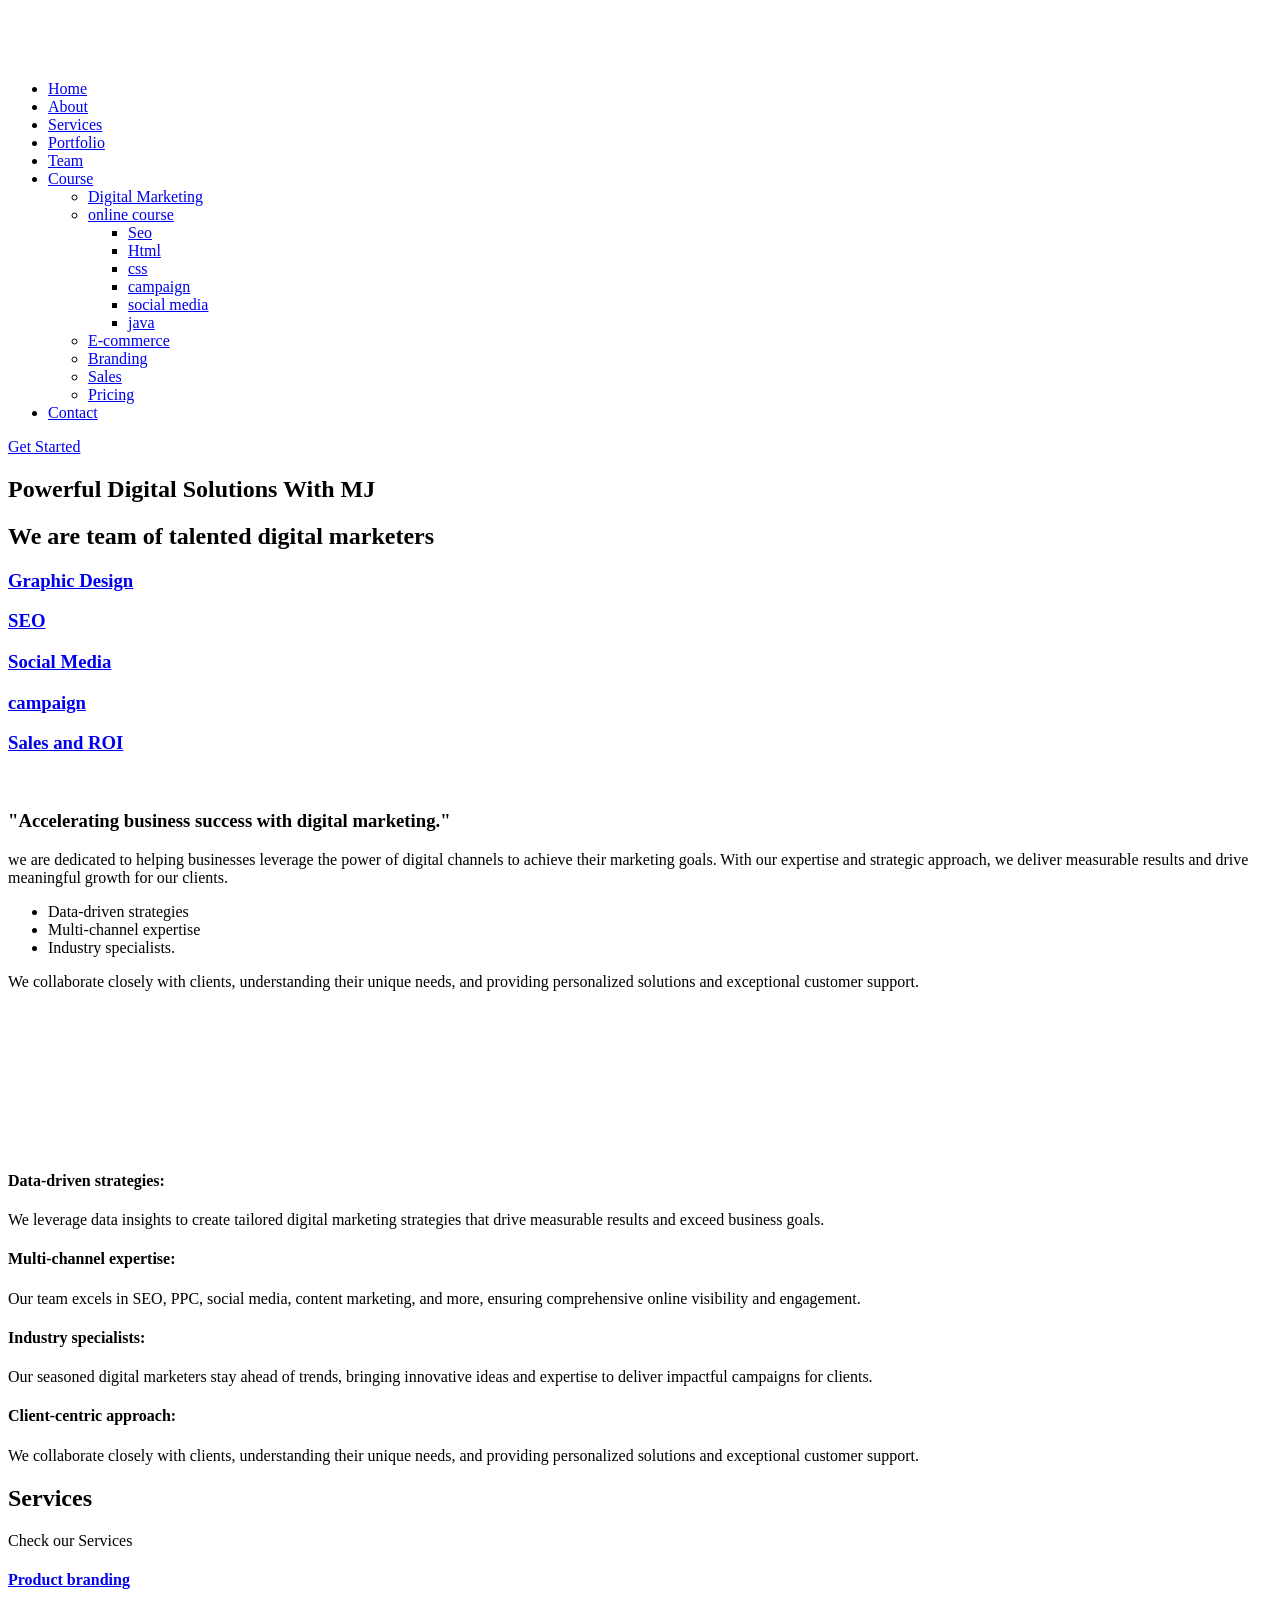
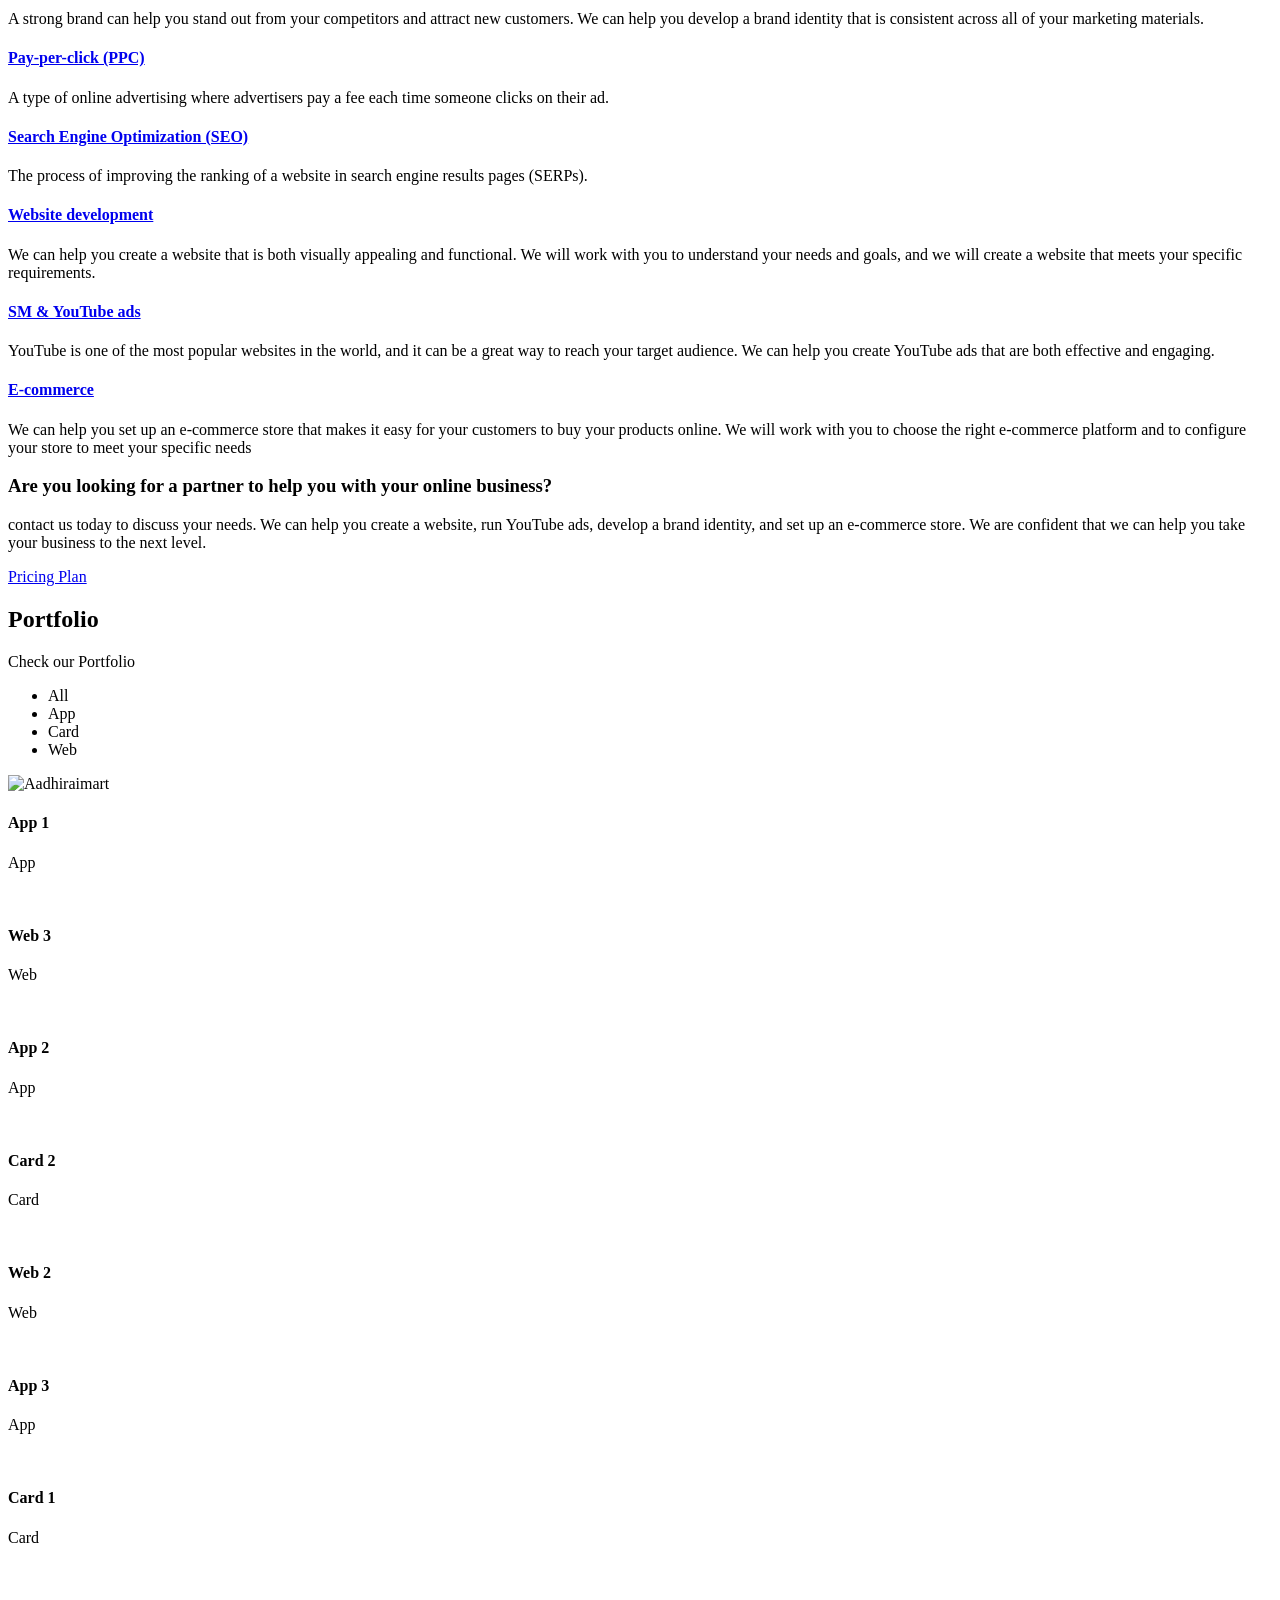
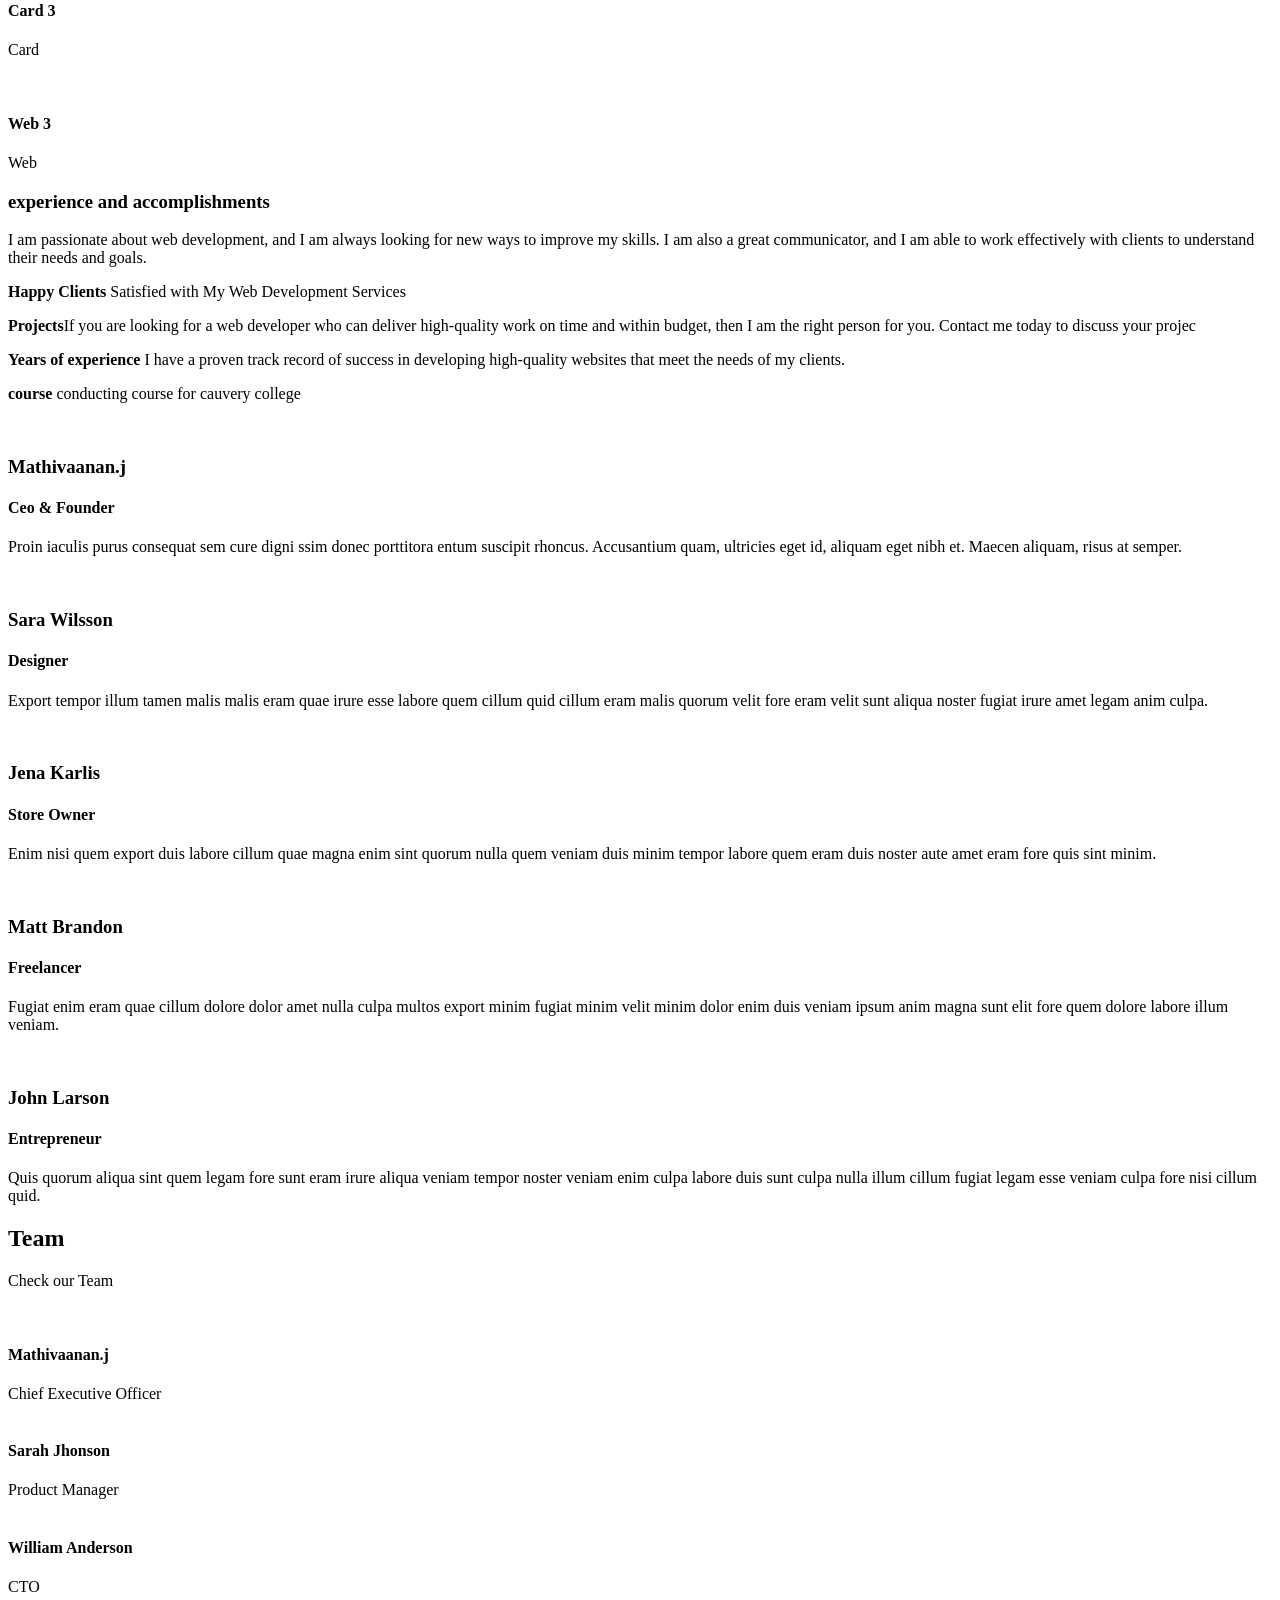
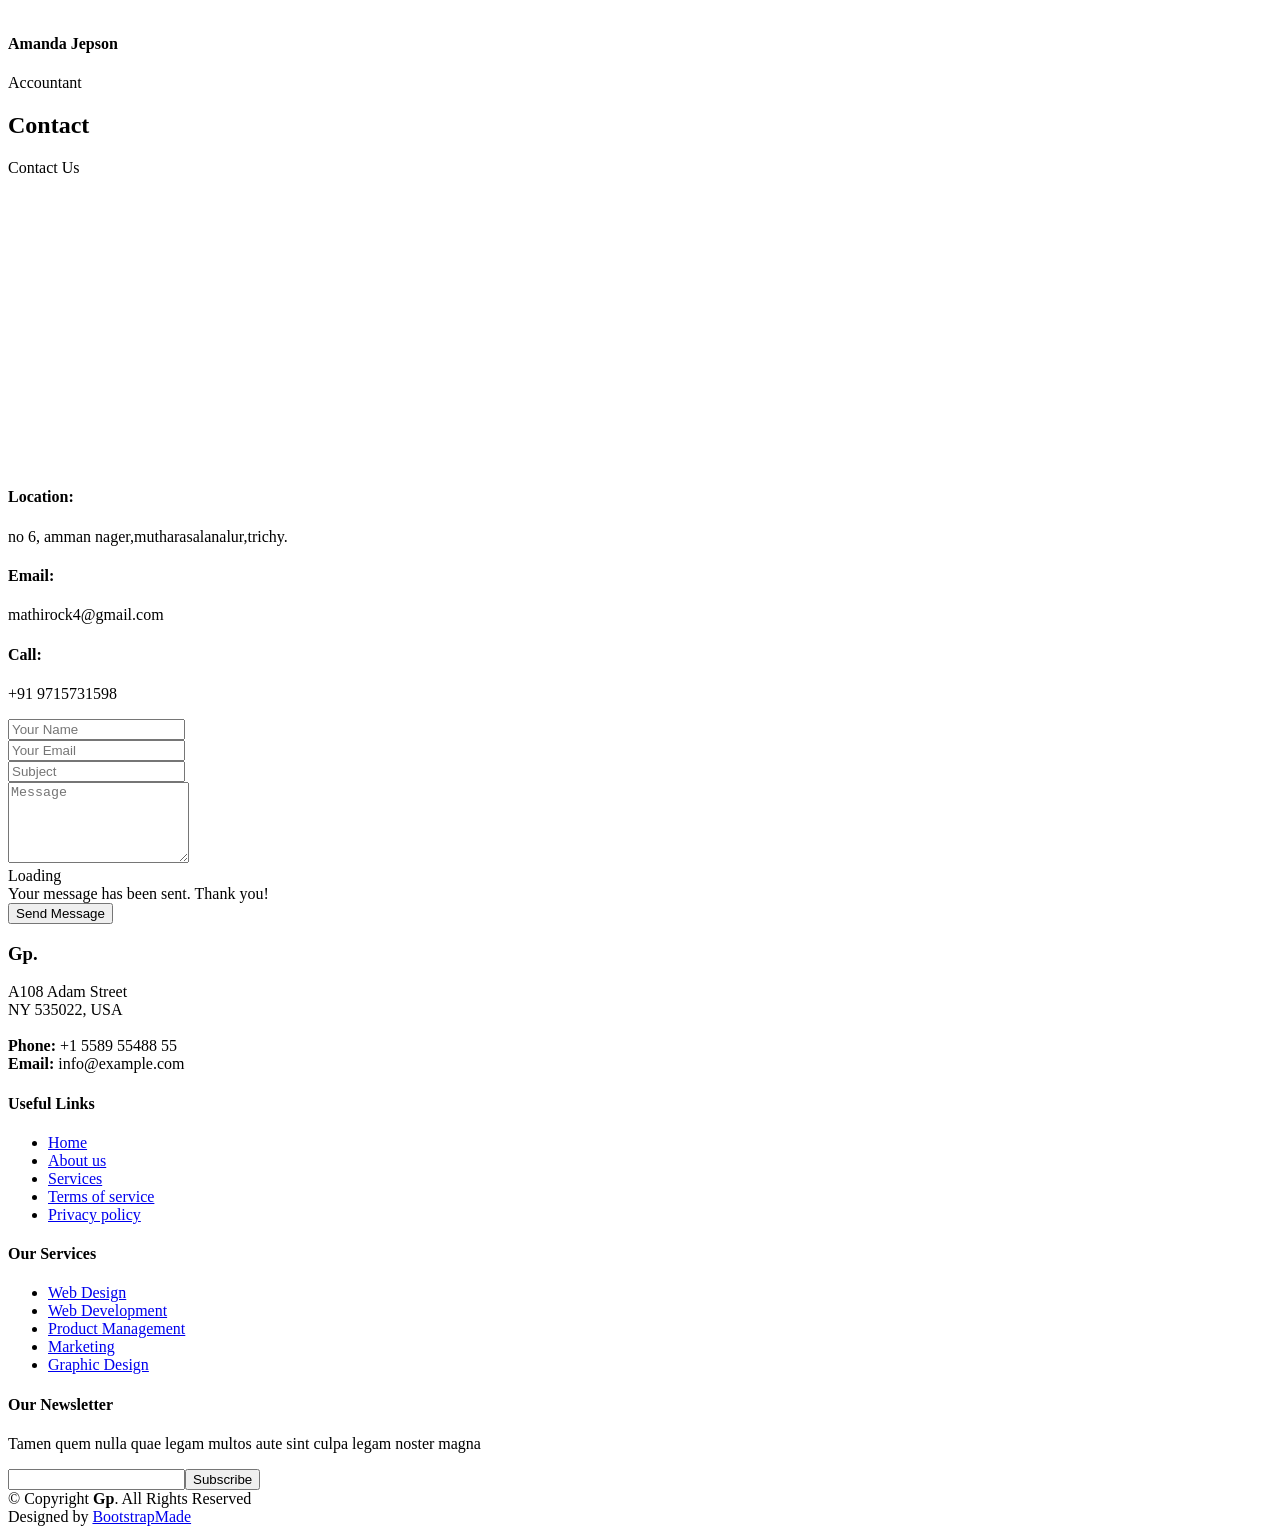
==== index.html @ a6bfcc2f "Add files via upload" ====
<!DOCTYPE html>
<html lang="en">

<head>
  <meta charset="utf-8">
  <meta content="width=device-width, initial-scale=1.0" name="viewport">

  <title>MJ Marketing Hub - Index</title>
  <meta content="" name="description">
  <meta content="" name="keywords">

  <!-- Favicons -->
  <link href="assets/img/favicon.png" rel="icon">
  <link href="assets/img/apple-touch-icon.png" rel="apple-touch-icon">

  <!-- Google Fonts -->
  <link href="https://fonts.googleapis.com/css?family=Open+Sans:300,300i,400,400i,600,600i,700,700i|Raleway:300,300i,400,400i,500,500i,600,600i,700,700i|Poppins:300,300i,400,400i,500,500i,600,600i,700,700i" rel="stylesheet">

  <!-- Vendor CSS Files -->
  <link href="assets/vendor/aos/aos.css" rel="stylesheet">
  <link href="assets/vendor/bootstrap/css/bootstrap.min.css" rel="stylesheet">
  <link href="assets/vendor/bootstrap-icons/bootstrap-icons.css" rel="stylesheet">
  <link href="assets/vendor/boxicons/css/boxicons.min.css" rel="stylesheet">
  <link href="assets/vendor/glightbox/css/glightbox.min.css" rel="stylesheet">
  <link href="assets/vendor/remixicon/remixicon.css" rel="stylesheet">
  <link href="assets/vendor/swiper/swiper-bundle.min.css" rel="stylesheet">

  <!-- Template Main CSS File -->
  <link href="assets/css/style.css" rel="stylesheet">

  <!-- =======================================================
  * Template Name: Mathi
  * Updated: May 18 2023 with Bootstrap v5.2.3
  * Template URL: https://bootstrapmade.com/gp-free-multipurpose-html-bootstrap-template/
  * Author: BootstrapMade.com
  * License: https://bootstrapmade.com/license/
  ======================================================== -->
</head>

<body>

  <!-- ======= Header ======= -->
  <header id="header" class="fixed-top ">
    <div class="container d-flex align-items-center justify-content-lg-between">

      <h1 class="logo me-auto me-lg-0"><a href="index.html"><img src="./assets/img/favicon.png" alt=""></a></h1>
      <!-- Uncomment below if you prefer to use an image logo -->
      <!-- <a href="index.html" class="logo me-auto me-lg-0"><img src="assets/img/logo.png" alt="" class="img-fluid"></a>-->

      <nav id="navbar" class="navbar order-last order-lg-0">
        <ul>
          <li><a class="nav-link scrollto active" href="#hero">Home</a></li>
          <li><a class="nav-link scrollto" href="#about">About</a></li>
          <li><a class="nav-link scrollto" href="#services">Services</a></li>
          <li><a class="nav-link scrollto " href="#portfolio">Portfolio</a></li>
          <li><a class="nav-link scrollto" href="#team">Team</a></li>
          <li class="dropdown"><a href="#"><span>Course</span> <i class="bi bi-chevron-down"></i></a>
            <ul>
              <li><a href="./digital.html">Digital Marketing</a></li>
              <li class="dropdown"><a href="#"><span>online course</span> <i class="bi bi-chevron-right"></i></a>
                <ul>
                  <li><a href="./seo.html">Seo</a></li>
                  <li><a href="./website.html">Html</a></li>
                  <li><a href="./website.html">css</a></li>
                  <li><a href="./ppc.html">campaign</a></li>
                  <li><a href="./socialmedia.html">social media</a></li>
                  <li><a href="./website.html">java</a></li>
                </ul>
              </li>
              <li><a href="./e-com.html">E-commerce</a></li>
              <li><a href="./branding.html">Branding</a></li>
              <li><a href="./roi.html">Sales</a></li>
              <li><a href="./pricing.html">Pricing</a></li>
            </ul>
          </li>
          <li><a class="nav-link scrollto" href="#contact">Contact</a></li>
        </ul>
        <i class="bi bi-list mobile-nav-toggle"></i>
      </nav><!-- .navbar -->

      <a href="#contact" class="get-started-btn scrollto">Get Started</a>

    </div>
  </header><!-- End Header -->

  <!-- ======= Hero Section ======= -->
  <section id="hero" class="d-flex align-items-center justify-content-center">
    <div class="container" data-aos="fade-up">

      <div class="row justify-content-center" data-aos="fade-up" data-aos-delay="150">
        <div class="col-xl-6 col-lg-8">
          <h1>Powerful Digital Solutions With MJ<span></span></h1>
          <h2>We are team of talented digital marketers</h2>
        </div>
      </div>

      <div class="row gy-4 mt-5 justify-content-center" data-aos="zoom-in" data-aos-delay="250">
        <div class="col-xl-2 col-md-4">
          <div class="icon-box">
            <i class="ri-store-line"></i>
            <h3><a href="./graphicdesign.html">Graphic Design</a></h3>
          </div>
        </div>
        <div class="col-xl-2 col-md-4">
          <div class="icon-box">
            <i class="ri-bar-chart-box-line"></i>
            <h3><a href="./seo.html">SEO</a></h3>
          </div>
        </div>
        <div class="col-xl-2 col-md-4">
          <div class="icon-box">
            <i class="ri-calendar-todo-line"></i>
            <h3><a href="./socialmedia.html">Social Media</a></h3>
          </div>
        </div>
        <div class="col-xl-2 col-md-4">
          <div class="icon-box">
            <i class="ri-paint-brush-line"></i>
            <h3><a href="./ppc.html">campaign</a></h3>
          </div>
        </div>
        <div class="col-xl-2 col-md-4">
          <div class="icon-box">
            <i class="ri-database-2-line"></i>
            <h3><a href="./roi.html">Sales and ROI</a></h3>
          </div>
        </div>
      </div>

    </div>
  </section><!-- End Hero -->

  <main id="main">

    <!-- ======= About Section ======= -->
    <section id="about" class="about">
      <div class="container" data-aos="fade-up">

        <div class="row">
          <div class="col-lg-6 order-1 order-lg-2" data-aos="fade-left" data-aos-delay="100">
            <img src="assets/img/about.jpg" class="img-fluid" alt="">
          </div>
          <div class="col-lg-6 pt-4 pt-lg-0 order-2 order-lg-1 content" data-aos="fade-right" data-aos-delay="100">
            <h3>
"Accelerating business success with digital marketing."</h3>
            <p class="fst-italic">
             we are dedicated to helping businesses leverage the power of digital channels to achieve their marketing goals. With our expertise and strategic approach,
              we deliver measurable results and drive meaningful growth for our clients.
            </p>
            <ul>
              <li><i class="ri-check-double-line"></i> Data-driven strategies</li>
              <li><i class="ri-check-double-line"></i> Multi-channel expertise</li>
              <li><i class="ri-check-double-line"></i> Industry specialists.</li>
            </ul>
            <p>
              We collaborate closely with clients, understanding their unique needs,
               and providing personalized solutions and exceptional customer support.
            </p>
          </div>
        </div>

      </div>
    </section><!-- End About Section -->

    <!-- ======= Clients Section ======= -->
    <section id="clients" class="clients">
      <div class="container" data-aos="zoom-in">

        <div class="clients-slider swiper">
          <div class="swiper-wrapper align-items-center">
            <div class="swiper-slide"><img src="assets/img/clients/client-1.png" class="img-fluid" alt=""></div>
            <div class="swiper-slide"><img src="assets/img/clients/client-2.png" class="img-fluid" alt=""></div>
            <div class="swiper-slide"><img src="assets/img/clients/client-3.png" class="img-fluid" alt=""></div>
            <div class="swiper-slide"><img src="assets/img/clients/client-4.png" class="img-fluid" alt=""></div>
            <div class="swiper-slide"><img src="assets/img/clients/client-5.png" class="img-fluid" alt=""></div>
            <div class="swiper-slide"><img src="assets/img/clients/client-6.png" class="img-fluid" alt=""></div>
            <div class="swiper-slide"><img src="assets/img/clients/client-7.png" class="img-fluid" alt=""></div>
            <div class="swiper-slide"><img src="assets/img/clients/client-8.png" class="img-fluid" alt=""></div>
          </div>
          <div class="swiper-pagination"></div>
        </div>

      </div>
    </section><!-- End Clients Section -->

    <!-- ======= Features Section ======= -->
    <section id="features" class="features">
      <div class="container" data-aos="fade-up">

        <div class="row">
          <div class="image col-lg-6" style='background-image: url("assets/img/features.jpg");' data-aos="fade-right"></div>
          <div class="col-lg-6" data-aos="fade-left" data-aos-delay="100">
            <div class="icon-box mt-5 mt-lg-0" data-aos="zoom-in" data-aos-delay="150">
              <i class="bx bx-receipt"></i>
              <h4>Data-driven strategies:</h4>
              <p>We leverage data insights to 
                create tailored digital marketing strategies that drive measurable results and 
                exceed business goals.</p>
            </div>
            <div class="icon-box mt-5" data-aos="zoom-in" data-aos-delay="150">
              <i class="bx bx-cube-alt"></i>
              <h4>Multi-channel expertise:</h4>
              <p>Our team excels in SEO, PPC, 
                social media, content marketing, and more, ensuring comprehensive
                 online visibility and engagement.</p>
            </div>
            <div class="icon-box mt-5" data-aos="zoom-in" data-aos-delay="150">
              <i class="bx bx-images"></i>
              <h4>Industry specialists:</h4>
              <p>Our seasoned digital marketers stay ahead of trends, bringing 
                innovative ideas and expertise to deliver impactful campaigns for clients.</p>
            </div>
            <div class="icon-box mt-5" data-aos="zoom-in" data-aos-delay="150">
              <i class="bx bx-shield"></i>
              <h4>Client-centric approach:</h4>
              <p>We collaborate closely with clients, understanding their unique needs, 
                and providing personalized solutions and exceptional customer support.</p>
            </div>
          </div>
        </div>

      </div>
    </section><!-- End Features Section -->

    <!-- ======= Services Section ======= -->
    <section id="services" class="services">
      <div class="container" data-aos="fade-up">

        <div class="section-title">
          <h2>Services</h2>
          <p>Check our Services</p>
        </div>

        <div class="row">
          <div class="col-lg-4 col-md-6 d-flex align-items-stretch" data-aos="zoom-in" data-aos-delay="100">
            <div class="icon-box">
              <div class="icon"><i class="bx bxl-dribbble"></i></div>
              <h4><a href="./branding.html">Product branding</a></h4>
              <p>A strong brand can help you stand out from your competitors and attract new customers. 
              We can help you develop a brand identity that is consistent across all of your marketing materials.</p>
            </div>
          </div>

          <div class="col-lg-4 col-md-6 d-flex align-items-stretch mt-4 mt-md-0" data-aos="zoom-in" data-aos-delay="200">
            <div class="icon-box">
              <div class="icon"><i class="bx bx-file"></i></div>
              <h4><a href="./ppc.html">Pay-per-click (PPC) </a></h4>
              <p>A type of online advertising where advertisers pay a fee each time someone clicks on their ad.</p>
            </div>
          </div>

          <div class="col-lg-4 col-md-6 d-flex align-items-stretch mt-4 mt-lg-0" data-aos="zoom-in" data-aos-delay="300">
            <div class="icon-box">
              <div class="icon"><i class="bx bx-tachometer"></i></div>
              <h4><a href="./seo.html">Search Engine Optimization (SEO)</a></h4>
              <p>The process of improving the ranking of a website in search engine results pages (SERPs).</p>
            </div>
          </div>

          <div class="col-lg-4 col-md-6 d-flex align-items-stretch mt-4" data-aos="zoom-in" data-aos-delay="100">
            <div class="icon-box">
              <div class="icon"><i class="bx bx-world"></i></div>
              <h4><a href="./website.html">Website development</a></h4>
              <p>We can help you create a website that is both visually appealing and functional.
                 We will work with you to understand your needs and goals, 
                and we will create a website that meets your specific requirements.</p>
            </div>
          </div>

          <div class="col-lg-4 col-md-6 d-flex align-items-stretch mt-4" data-aos="zoom-in" data-aos-delay="200">
            <div class="icon-box">
              <div class="icon"><i class="bx bx-slideshow"></i></div>
              <h4><a href="./socialmedia.html">SM & YouTube ads</a></h4>
              <p>YouTube is one of the most popular websites in the world, and it can be a great way to reach your target audience. 
                We can help you create YouTube ads that are both effective and engaging.</p>
            </div>
          </div>

          <div class="col-lg-4 col-md-6 d-flex align-items-stretch mt-4" data-aos="zoom-in" data-aos-delay="300">
            <div class="icon-box">
              <div class="icon"><i class="bx bx-arch"></i></div>
              <h4><a href="./e-com.html">E-commerce</a></h4>
              <p>We can help you set up an e-commerce store that makes it easy for your customers to buy your products online. We will work with you to choose the right 
                e-commerce platform and to configure your store to meet your specific needs</p>
            </div>
          </div>

        </div>

      </div>
    </section><!-- End Services Section -->

    <!-- ======= Cta Section ======= -->
    <section id="cta" class="cta">
      <div class="container" data-aos="zoom-in">

        <div class="text-center">
          <h3>Are you looking for a partner to help you with your online business?</h3>
          <p> contact us today to discuss your needs. We can help you create a website, run YouTube ads, develop a brand identity, and set up an e-commerce store. 
            We are confident that we can help you take your business to the next level.</p>
          <a class="cta-btn" href="./pricing.html">Pricing Plan</a>
        </div>

      </div>
    </section><!-- End Cta Section -->

    <!-- ======= Portfolio Section ======= -->
    <section id="portfolio" class="portfolio">
      <div class="container" data-aos="fade-up">

        <div class="section-title">
          <h2>Portfolio</h2>
          <p>Check our Portfolio</p>
        </div>

        <div class="row" data-aos="fade-up" data-aos-delay="100">
          <div class="col-lg-12 d-flex justify-content-center">
            <ul id="portfolio-flters">
              <li data-filter="*" class="filter-active">All</li>
              <li data-filter=".filter-app">App</li>
              <li data-filter=".filter-card">Card</li>
              <li data-filter=".filter-web">Web</li>
            </ul>
          </div>
        </div>

        <div class="row portfolio-container" data-aos="fade-up" data-aos-delay="200">

          <div class="col-lg-4 col-md-6 portfolio-item filter-app">
            <div class="portfolio-wrap">
              <img src="./assets/img/portfolio/Aadhiraimart.PNG" class="img-fluid" alt=" Aadhiraimart">
              <div class="portfolio-info">
                <h4>App 1</h4>
                <p>App</p>
                <div class="portfolio-links">
                  <a href="assets/img/website/Aadhiraimart.PNG" data-gallery="portfolioGallery" class="portfolio-lightbox" title="App 1"><i class="bx bx-plus"></i></a>
                  <a href="portfolio-details.html" title="More Details"><i class="bx bx-link"></i></a>
                </div>
              </div>
            </div>
          </div>

          <div class="col-lg-4 col-md-6 portfolio-item filter-web">
            <div class="portfolio-wrap">
              <img src="assets/img/website/ecom.jpg" class="img-fluid" alt="">
              <div class="portfolio-info">
                <h4>Web 3</h4>
                <p>Web</p>
                <div class="portfolio-links">
                  <a href="./assets/img/website/ecom.jpg" data-gallery="portfolioGallery" class="portfolio-lightbox" title="Web 3"><i class="bx bx-plus"></i></a>
                  <a href="portfolio-details.html" title="More Details"><i class="bx bx-link"></i></a>
                </div>
              </div>
            </div>
          </div>

          <div class="col-lg-4 col-md-6 portfolio-item filter-app">
            <div class="portfolio-wrap">
              <img src="assets/img/thespicy.png" class="img-fluid" alt="">
              <div class="portfolio-info">
                <h4>App 2</h4>
                <p>App</p>
                <div class="portfolio-links">
                  <a href="assets/img/thespicy.png" data-gallery="portfolioGallery" class="portfolio-lightbox" title="App 2"><i class="bx bx-plus"></i></a>
                  <a href="portfolio-details.html" title="More Details"><i class="bx bx-link"></i></a>
                </div>
              </div>
            </div>
          </div>

          <div class="col-lg-4 col-md-6 portfolio-item filter-card">
            <div class="portfolio-wrap">
              <img src="assets/img/website/House property app final.png" class="img-fluid" alt="">
              <div class="portfolio-info">
                <h4>Card 2</h4>
                <p>Card</p>
                <div class="portfolio-links">
                  <a href="assets/img/website/House property app final.png" data-gallery="portfolioGallery" class="portfolio-lightbox" title="Card 2"><i class="bx bx-plus"></i></a>
                  <a href="portfolio-details.html" title="More Details"><i class="bx bx-link"></i></a>
                </div>
              </div>
            </div>
          </div>

          <div class="col-lg-4 col-md-6 portfolio-item filter-web">
            <div class="portfolio-wrap">
              <img src="assets/img/website/cake Backer Header.jpg" class="img-fluid" alt="">
              <div class="portfolio-info">
                <h4>Web 2</h4>
                <p>Web</p>
                <div class="portfolio-links">
                  <a href="assets/img/website/cake Backer Header.jpg" data-gallery="portfolioGallery" class="portfolio-lightbox" title="Web 2"><i class="bx bx-plus"></i></a>
                  <a href="portfolio-details.html" title="More Details"><i class="bx bx-link"></i></a>
                </div>
              </div>
            </div>
          </div>

          <div class="col-lg-4 col-md-6 portfolio-item filter-app">
            <div class="portfolio-wrap">
              <img src="assets/img/website/real estate.png" class="img-fluid" alt="">
              <div class="portfolio-info">
                <h4>App 3</h4>
                <p>App</p>
                <div class="portfolio-links">
                  <a href="assets/img/website/real estate.png" data-gallery="portfolioGallery" class="portfolio-lightbox" title="App 3"><i class="bx bx-plus"></i></a>
                  <a href="portfolio-details.html" title="More Details"><i class="bx bx-link"></i></a>
                </div>
              </div>
            </div>
          </div>

          <div class="col-lg-4 col-md-6 portfolio-item filter-card">
            <div class="portfolio-wrap">
              <img src="assets/img/website/product page.png" class="img-fluid" alt="">
              <div class="portfolio-info">
                <h4>Card 1</h4>
                <p>Card</p>
                <div class="portfolio-links">
                  <a href="assets/img/website/product page.png" data-gallery="portfolioGallery" class="portfolio-lightbox" title="Card 1"><i class="bx bx-plus"></i></a>
                  <a href="portfolio-details.html" title="More Details"><i class="bx bx-link"></i></a>
                </div>
              </div>
            </div>
          </div>

          <div class="col-lg-4 col-md-6 portfolio-item filter-card">
            <div class="portfolio-wrap">
              <img src="assets/img/website/House property Colour & Typography.png" class="img-fluid" alt="">
              <div class="portfolio-info">
                <h4>Card 3</h4>
                <p>Card</p>
                <div class="portfolio-links">
                  <a href="assets/img/website/House property Colour & Typography.png" data-gallery="portfolioGallery" class="portfolio-lightbox" title="Card 3"><i class="bx bx-plus"></i></a>
                  <a href="portfolio-details.html" title="More Details"><i class="bx bx-link"></i></a>
                </div>
              </div>
            </div>
          </div>

          <div class="col-lg-4 col-md-6 portfolio-item filter-web">
            <div class="portfolio-wrap">
              <img src="assets/img/p3.png" class="img-fluid" alt="">
              <div class="portfolio-info">
                <h4>Web 3</h4>
                <p>Web</p>
                <div class="portfolio-links">
                  <a href="assets/img/p2.png" data-gallery="portfolioGallery" class="portfolio-lightbox" title="Web 3"><i class="bx bx-plus"></i></a>
                  <a href="portfolio-details.html" title="More Details"><i class="bx bx-link"></i></a>
                </div>
              </div>
            </div>
          </div>

        </div>

      </div>
    </section><!-- End Portfolio Section -->

    <!-- ======= Counts Section ======= -->
    <section id="counts" class="counts">
      <div class="container" data-aos="fade-up">

        <div class="row no-gutters">
          <div class="image col-xl-5 d-flex align-items-stretch justify-content-center justify-content-lg-start" data-aos="fade-right" data-aos-delay="100"></div>
          <div class="col-xl-7 ps-4 ps-lg-5 pe-4 pe-lg-1 d-flex align-items-stretch" data-aos="fade-left" data-aos-delay="100">
            <div class="content d-flex flex-column justify-content-center">
              <h3>experience and accomplishments</h3>
              <p>
                I am passionate about web development, and I am always looking for new ways to improve my skills. I am also a great communicator, 
                and I am able to work effectively with clients to understand their needs and goals. </p>
              <div class="row">
                <div class="col-md-6 d-md-flex align-items-md-stretch">
                  <div class="count-box">
                    <i class="bi bi-emoji-smile"></i>
                    <span data-purecounter-start="0" data-purecounter-end="24" data-purecounter-duration="2" class="purecounter"></span>
                    <p><strong>Happy Clients</strong> Satisfied with My Web Development Services</p>
                  </div>
                </div>

                <div class="col-md-6 d-md-flex align-items-md-stretch">
                  <div class="count-box">
                    <i class="bi bi-journal-richtext"></i>
                    <span data-purecounter-start="0" data-purecounter-end="85" data-purecounter-duration="2" class="purecounter"></span>
                    <p><strong>Projects</strong>If you are looking for a web developer who can deliver high-quality work on time and within budget,
                       then I am the right person for you. Contact me today to discuss your projec</p>
                  </div>
                </div>

                <div class="col-md-6 d-md-flex align-items-md-stretch">
                  <div class="count-box">
                    <i class="bi bi-clock"></i>
                    <span data-purecounter-start="0" data-purecounter-end="5" data-purecounter-duration="4" class="purecounter"></span>
                    <p><strong>Years of experience</strong>  I have a proven track record of success in 
                      developing high-quality websites that meet the needs of my clients.</p>
                  </div>
                </div>

                <div class="col-md-6 d-md-flex align-items-md-stretch">
                  <div class="count-box">
                    <i class="bi bi-award"></i>
                    <span data-purecounter-start="0" data-purecounter-end="20" data-purecounter-duration="4" class="purecounter"></span>
                    <p><strong>course</strong> conducting course for cauvery college</p>
                  </div>
                </div>
              </div>
            </div><!-- End .content-->
          </div>
        </div>

      </div>
    </section><!-- End Counts Section -->

    <!-- ======= Testimonials Section ======= -->
    <section id="testimonials" class="testimonials">
      <div class="container" data-aos="zoom-in">

        <div class="testimonials-slider swiper" data-aos="fade-up" data-aos-delay="100">
          <div class="swiper-wrapper">

            <div class="swiper-slide">
              <div class="testimonial-item">
                <img src="assets/img/testimonials/testimonials-1.jpg" class="testimonial-img" alt="">
                <h3>Mathivaanan.j</h3>
                <h4>Ceo &amp; Founder</h4>
                <p>
                  <i class="bx bxs-quote-alt-left quote-icon-left"></i>
                  Proin iaculis purus consequat sem cure digni ssim donec porttitora entum suscipit rhoncus. Accusantium quam, ultricies eget id, aliquam eget nibh et. Maecen aliquam, risus at semper.
                  <i class="bx bxs-quote-alt-right quote-icon-right"></i>
                </p>
              </div>
            </div><!-- End testimonial item -->

            <div class="swiper-slide">
              <div class="testimonial-item">
                <img src="assets/img/testimonials/testimonials-2.jpg" class="testimonial-img" alt="">
                <h3>Sara Wilsson</h3>
                <h4>Designer</h4>
                <p>
                  <i class="bx bxs-quote-alt-left quote-icon-left"></i>
                  Export tempor illum tamen malis malis eram quae irure esse labore quem cillum quid cillum eram malis quorum velit fore eram velit sunt aliqua noster fugiat irure amet legam anim culpa.
                  <i class="bx bxs-quote-alt-right quote-icon-right"></i>
                </p>
              </div>
            </div><!-- End testimonial item -->

            <div class="swiper-slide">
              <div class="testimonial-item">
                <img src="assets/img/testimonials/testimonials-3.jpg" class="testimonial-img" alt="">
                <h3>Jena Karlis</h3>
                <h4>Store Owner</h4>
                <p>
                  <i class="bx bxs-quote-alt-left quote-icon-left"></i>
                  Enim nisi quem export duis labore cillum quae magna enim sint quorum nulla quem veniam duis minim tempor labore quem eram duis noster aute amet eram fore quis sint minim.
                  <i class="bx bxs-quote-alt-right quote-icon-right"></i>
                </p>
              </div>
            </div><!-- End testimonial item -->

            <div class="swiper-slide">
              <div class="testimonial-item">
                <img src="assets/img/testimonials/testimonials-4.jpg" class="testimonial-img" alt="">
                <h3>Matt Brandon</h3>
                <h4>Freelancer</h4>
                <p>
                  <i class="bx bxs-quote-alt-left quote-icon-left"></i>
                  Fugiat enim eram quae cillum dolore dolor amet nulla culpa multos export minim fugiat minim velit minim dolor enim duis veniam ipsum anim magna sunt elit fore quem dolore labore illum veniam.
                  <i class="bx bxs-quote-alt-right quote-icon-right"></i>
                </p>
              </div>
            </div><!-- End testimonial item -->

            <div class="swiper-slide">
              <div class="testimonial-item">
                <img src="assets/img/testimonials/testimonials-5.jpg" class="testimonial-img" alt="">
                <h3>John Larson</h3>
                <h4>Entrepreneur</h4>
                <p>
                  <i class="bx bxs-quote-alt-left quote-icon-left"></i>
                  Quis quorum aliqua sint quem legam fore sunt eram irure aliqua veniam tempor noster veniam enim culpa labore duis sunt culpa nulla illum cillum fugiat legam esse veniam culpa fore nisi cillum quid.
                  <i class="bx bxs-quote-alt-right quote-icon-right"></i>
                </p>
              </div>
            </div><!-- End testimonial item -->
          </div>
          <div class="swiper-pagination"></div>
        </div>

      </div>
    </section><!-- End Testimonials Section -->

    <!-- ======= Team Section ======= -->
    <section id="team" class="team">
      <div class="container" data-aos="fade-up">

        <div class="section-title">
          <h2>Team</h2>
          <p>Check our Team</p>
        </div>

        <div class="row">

          <div class="col-lg-3 col-md-6 d-flex align-items-stretch">
            <div class="member" data-aos="fade-up" data-aos-delay="100">
              <div class="member-img">
                <img src="assets/img/team/IMG_11111-removebg-preview.png" class="img-fluid" alt="">
                <div class="social">
                  <a href=""><i class="bi bi-twitter"></i></a>
                  <a href=""><i class="bi bi-facebook"></i></a>
                  <a href=""><i class="bi bi-instagram"></i></a>
                  <a href=""><i class="bi bi-linkedin"></i></a>
                </div>
              </div>
              <div class="member-info">
                <h4>Mathivaanan.j</h4>
                <span>Chief Executive Officer</span>
              </div>
            </div>
          </div>

          <div class="col-lg-3 col-md-6 d-flex align-items-stretch">
            <div class="member" data-aos="fade-up" data-aos-delay="200">
              <div class="member-img">
                <img src="assets/img/team/team-2.jpg" class="img-fluid" alt="">
                <div class="social">
                  <a href=""><i class="bi bi-twitter"></i></a>
                  <a href=""><i class="bi bi-facebook"></i></a>
                  <a href=""><i class="bi bi-instagram"></i></a>
                  <a href=""><i class="bi bi-linkedin"></i></a>
                </div>
              </div>
              <div class="member-info">
                <h4>Sarah Jhonson</h4>
                <span>Product Manager</span>
              </div>
            </div>
          </div>

          <div class="col-lg-3 col-md-6 d-flex align-items-stretch">
            <div class="member" data-aos="fade-up" data-aos-delay="300">
              <div class="member-img">
                <img src="assets/img/team/team-3.jpg" class="img-fluid" alt="">
                <div class="social">
                  <a href=""><i class="bi bi-twitter"></i></a>
                  <a href=""><i class="bi bi-facebook"></i></a>
                  <a href=""><i class="bi bi-instagram"></i></a>
                  <a href=""><i class="bi bi-linkedin"></i></a>
                </div>
              </div>
              <div class="member-info">
                <h4>William Anderson</h4>
                <span>CTO</span>
              </div>
            </div>
          </div>

          <div class="col-lg-3 col-md-6 d-flex align-items-stretch">
            <div class="member" data-aos="fade-up" data-aos-delay="400">
              <div class="member-img">
                <img src="assets/img/team/team-4.jpg" class="img-fluid" alt="">
                <div class="social">
                  <a href=""><i class="bi bi-twitter"></i></a>
                  <a href=""><i class="bi bi-facebook"></i></a>
                  <a href=""><i class="bi bi-instagram"></i></a>
                  <a href=""><i class="bi bi-linkedin"></i></a>
                </div>
              </div>
              <div class="member-info">
                <h4>Amanda Jepson</h4>
                <span>Accountant</span>
              </div>
            </div>
          </div>

        </div>

      </div>
    </section><!-- End Team Section -->

    <!-- ======= Contact Section ======= -->
    <section id="contact" class="contact">
      <div class="container" data-aos="fade-up">

        <div class="section-title">
          <h2>Contact</h2>
          <p>Contact Us</p>
        </div>

        <div>
          <iframe  style="border:0; width: 100%; height: 270px;" src="https://www.google.com/maps/embed?pb=!1m18!1m12!1m3!1d15673.175832024655!2d78.64923289999999!3d10.8652319!2m3!1f0!2f0!3f0!3m2!1i1024!2i768!4f13.1!3m3!1m2!1s0x3baa58ac0a68bf11%3A0x1aca43dbc7ab9152!2sCauvery%20Nagar%2C%20Mutharasanallur%2C%20Tamil%20Nadu%20620101!5e0!3m2!1sen!2sin!4v1685771882637!5m2!1sen!2sin" width="600" height="450" style="border:0;" allowfullscreen="" loading="lazy" referrerpolicy="no-referrer-when-downgrade"></iframe>
        </div>

        <div class="row mt-5">

          <div class="col-lg-4">
            <div class="info">
              <div class="address">
                <i class="bi bi-geo-alt"></i>
                <h4>Location:</h4>
                <p>no 6, amman nager,mutharasalanalur,trichy.</p>
              </div>

              <div class="email">
                <i class="bi bi-envelope"></i>
                <h4>Email:</h4>
                <p>mathirock4@gmail.com</p>
              </div>

              <div class="phone">
                <i class="bi bi-phone"></i>
                <h4>Call:</h4>
                <p>+91 9715731598</p>
              </div>

            </div>

          </div>

          <div class="col-lg-8 mt-5 mt-lg-0">

            <form action="forms/contact.php" method="post" role="form" class="php-email-form">
              <div class="row">
                <div class="col-md-6 form-group">
                  <input type="text" name="name" class="form-control" id="name" placeholder="Your Name" required>
                </div>
                <div class="col-md-6 form-group mt-3 mt-md-0">
                  <input type="email" class="form-control" name="email" id="email" placeholder="Your Email" required>
                </div>
              </div>
              <div class="form-group mt-3">
                <input type="text" class="form-control" name="subject" id="subject" placeholder="Subject" required>
              </div>
              <div class="form-group mt-3">
                <textarea class="form-control" name="message" rows="5" placeholder="Message" required></textarea>
              </div>
              <div class="my-3">
                <div class="loading">Loading</div>
                <div class="error-message"></div>
                <div class="sent-message">Your message has been sent. Thank you!</div>
              </div>
              <div class="text-center"><button type="submit">Send Message</button></div>
            </form>

          </div>

        </div>

      </div>
    </section><!-- End Contact Section -->

  </main><!-- End #main -->

  <!-- ======= Footer ======= -->
  <footer id="footer">
    <div class="footer-top">
      <div class="container">
        <div class="row">

          <div class="col-lg-3 col-md-6">
            <div class="footer-info">
              <h3>Gp<span>.</span></h3>
              <p>
                A108 Adam Street <br>
                NY 535022, USA<br><br>
                <strong>Phone:</strong> +1 5589 55488 55<br>
                <strong>Email:</strong> info@example.com<br>
              </p>
              <div class="social-links mt-3">
                <a href="#" class="twitter"><i class="bx bxl-twitter"></i></a>
                <a href="#" class="facebook"><i class="bx bxl-facebook"></i></a>
                <a href="#" class="instagram"><i class="bx bxl-instagram"></i></a>
                <a href="#" class="google-plus"><i class="bx bxl-skype"></i></a>
                <a href="#" class="linkedin"><i class="bx bxl-linkedin"></i></a>
              </div>
            </div>
          </div>

          <div class="col-lg-2 col-md-6 footer-links">
            <h4>Useful Links</h4>
            <ul>
              <li><i class="bx bx-chevron-right"></i> <a href="#">Home</a></li>
              <li><i class="bx bx-chevron-right"></i> <a href="#">About us</a></li>
              <li><i class="bx bx-chevron-right"></i> <a href="#">Services</a></li>
              <li><i class="bx bx-chevron-right"></i> <a href="#">Terms of service</a></li>
              <li><i class="bx bx-chevron-right"></i> <a href="#">Privacy policy</a></li>
            </ul>
          </div>

          <div class="col-lg-3 col-md-6 footer-links">
            <h4>Our Services</h4>
            <ul>
              <li><i class="bx bx-chevron-right"></i> <a href="#">Web Design</a></li>
              <li><i class="bx bx-chevron-right"></i> <a href="#">Web Development</a></li>
              <li><i class="bx bx-chevron-right"></i> <a href="#">Product Management</a></li>
              <li><i class="bx bx-chevron-right"></i> <a href="#">Marketing</a></li>
              <li><i class="bx bx-chevron-right"></i> <a href="#">Graphic Design</a></li>
            </ul>
          </div>

          <div class="col-lg-4 col-md-6 footer-newsletter">
            <h4>Our Newsletter</h4>
            <p>Tamen quem nulla quae legam multos aute sint culpa legam noster magna</p>
            <form action="" method="post">
              <input type="email" name="email"><input type="submit" value="Subscribe">
            </form>

          </div>

        </div>
      </div>
    </div>

    <div class="container">
      <div class="copyright">
        &copy; Copyright <strong><span>Gp</span></strong>. All Rights Reserved
      </div>
      <div class="credits">
        <!-- All the links in the footer should remain intact. -->
        <!-- You can delete the links only if you purchased the pro version. -->
        <!-- Licensing information: https://bootstrapmade.com/license/ -->
        <!-- Purchase the pro version with working PHP/AJAX contact form: https://bootstrapmade.com/gp-free-multipurpose-html-bootstrap-template/ -->
        Designed by <a href="https://bootstrapmade.com/">BootstrapMade</a>
      </div>
    </div>
  </footer><!-- End Footer -->

  <div id="preloader"></div>
  <a href="#" class="back-to-top d-flex align-items-center justify-content-center"><i class="bi bi-arrow-up-short"></i></a>

  <!-- Vendor JS Files -->
  <script src="assets/vendor/purecounter/purecounter_vanilla.js"></script>
  <script src="assets/vendor/aos/aos.js"></script>
  <script src="assets/vendor/bootstrap/js/bootstrap.bundle.min.js"></script>
  <script src="assets/vendor/glightbox/js/glightbox.min.js"></script>
  <script src="assets/vendor/isotope-layout/isotope.pkgd.min.js"></script>
  <script src="assets/vendor/swiper/swiper-bundle.min.js"></script>
  <script src="assets/vendor/php-email-form/validate.js"></script>

  <!-- Template Main JS File -->
  <script src="assets/js/main.js"></script>

</body>

</html>
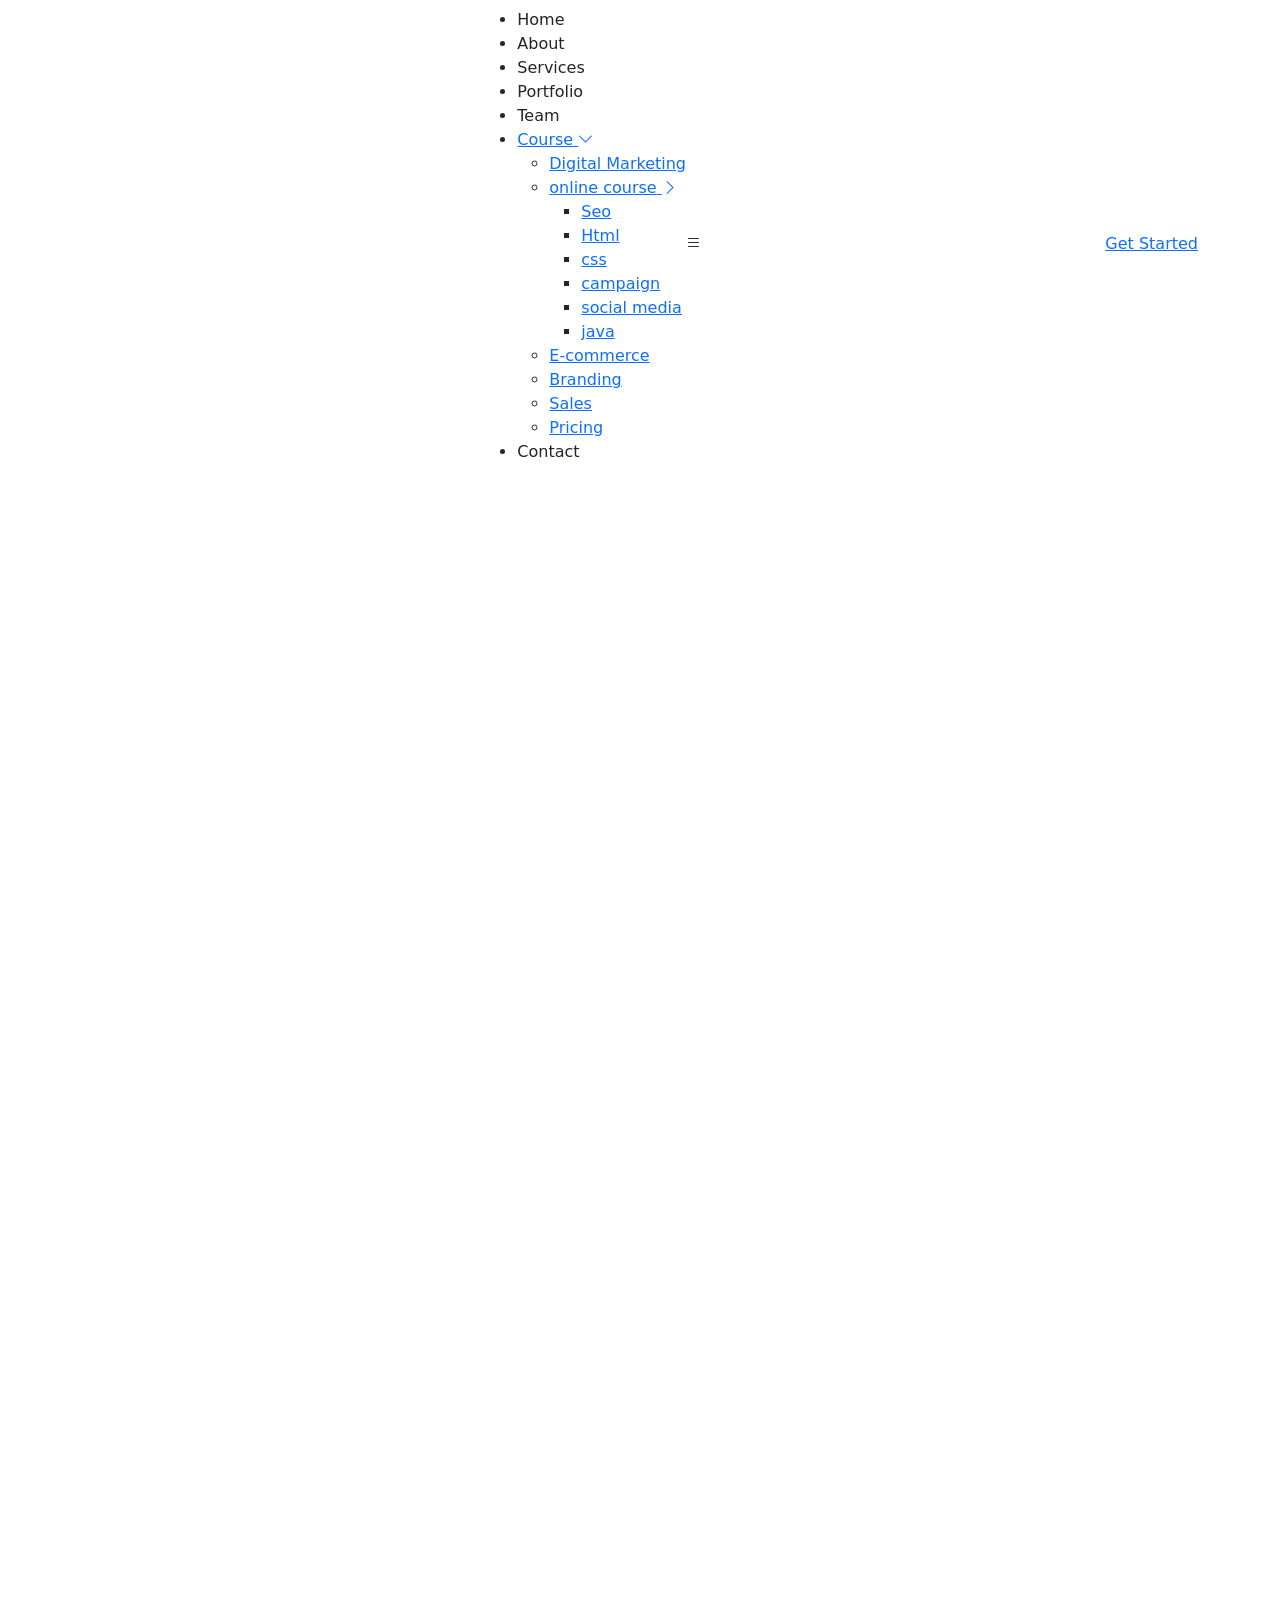
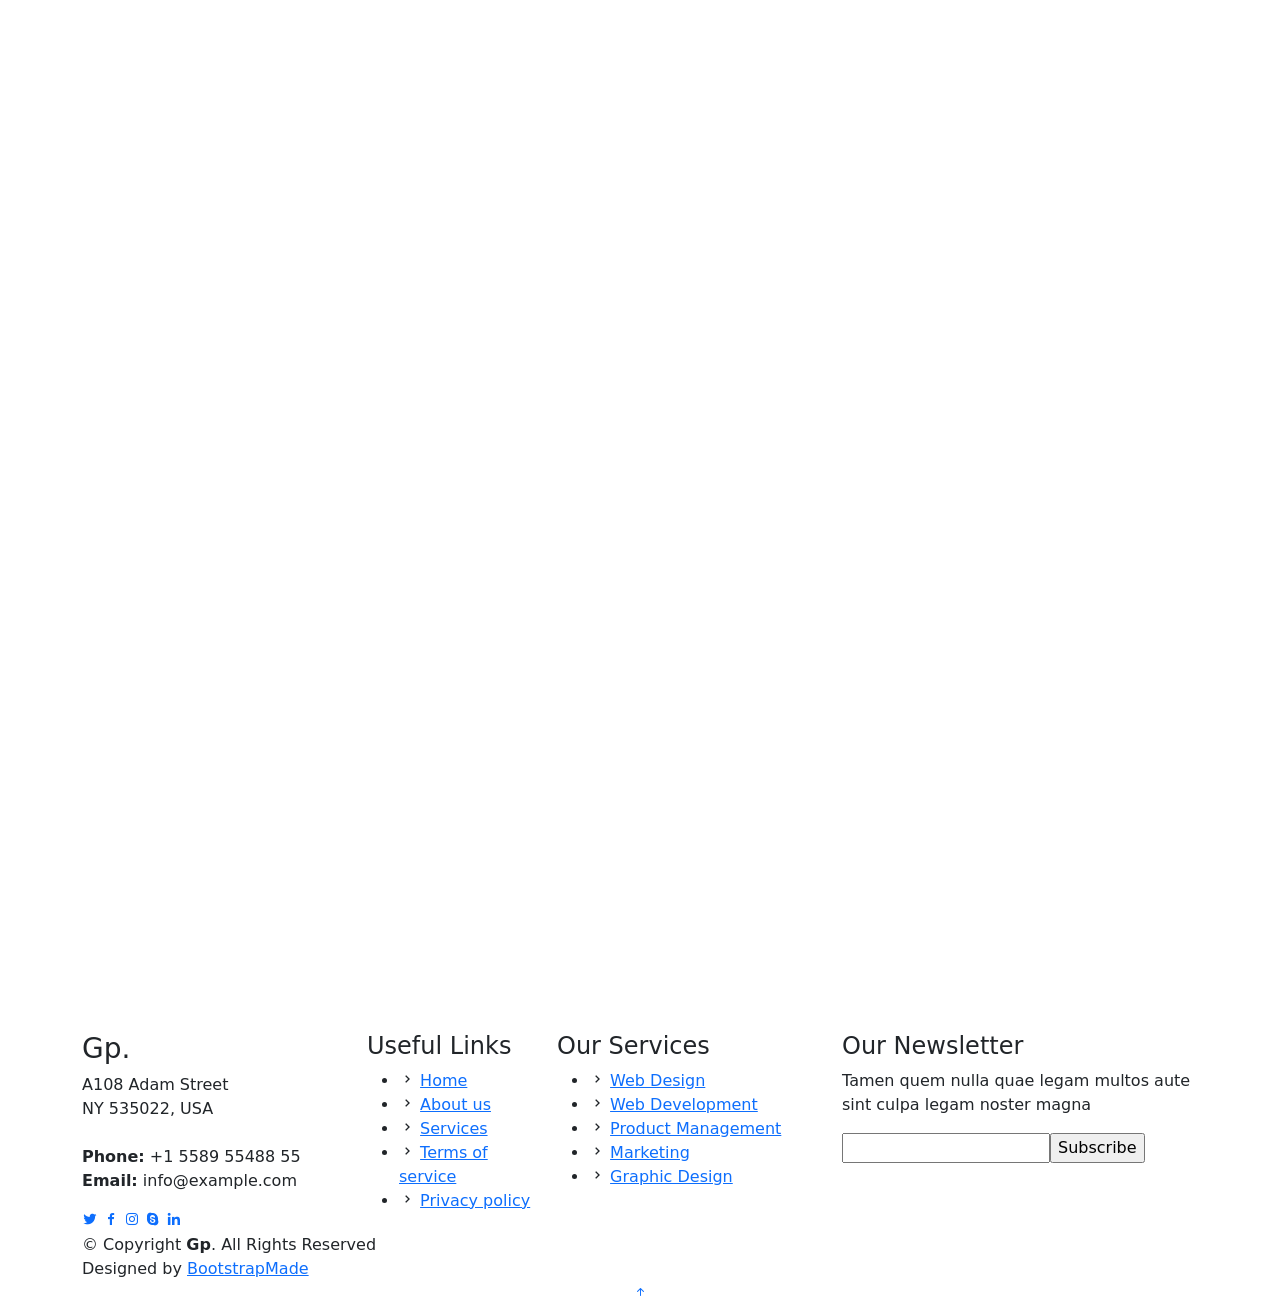
==== commit 07985704: "Update index.html" ====
--- a/index.html
+++ b/index.html
@@ -2,6 +2,23 @@
 <html lang="en">
 
 <head>
+  <!-- Google Tag Manager -->
+  <script>(function(w,d,s,l,i){w[l]=w[l]||[];w[l].push({'gtm.start':
+  new Date().getTime(),event:'gtm.js'});var f=d.getElementsByTagName(s)[0],
+  j=d.createElement(s),dl=l!='dataLayer'?'&l='+l:'';j.async=true;j.src=
+  'https://www.googletagmanager.com/gtm.js?id='+i+dl;f.parentNode.insertBefore(j,f);
+  })(window,document,'script','dataLayer','GTM-KH6CX49H');</script>
+  <!-- End Google Tag Manager -->
+  <!-- Google tag (gtag.js) -->
+  <script async src="https://www.googletagmanager.com/gtag/js?id=G-DZ45EYDQMV"></script>
+  <script>
+    window.dataLayer = window.dataLayer || [];
+    function gtag(){dataLayer.push(arguments);}
+    gtag('js', new Date());
+  
+    gtag('config', 'G-DZ45EYDQMV');
+  </script>
+  <meta name="google-site-verification" content="Ex_oqUa9_0t1dp_GX_GnAHXt_iJggyzdCwMZMjcjlL4" />
   <meta charset="utf-8">
   <meta content="width=device-width, initial-scale=1.0" name="viewport">
 
@@ -17,13 +34,13 @@
   <link href="https://fonts.googleapis.com/css?family=Open+Sans:300,300i,400,400i,600,600i,700,700i|Raleway:300,300i,400,400i,500,500i,600,600i,700,700i|Poppins:300,300i,400,400i,500,500i,600,600i,700,700i" rel="stylesheet">
 
   <!-- Vendor CSS Files -->
-  <link href="assets/vendor/aos/aos.css" rel="stylesheet">
-  <link href="assets/vendor/bootstrap/css/bootstrap.min.css" rel="stylesheet">
-  <link href="assets/vendor/bootstrap-icons/bootstrap-icons.css" rel="stylesheet">
-  <link href="assets/vendor/boxicons/css/boxicons.min.css" rel="stylesheet">
-  <link href="assets/vendor/glightbox/css/glightbox.min.css" rel="stylesheet">
-  <link href="assets/vendor/remixicon/remixicon.css" rel="stylesheet">
-  <link href="assets/vendor/swiper/swiper-bundle.min.css" rel="stylesheet">
+  <link href="vendor/aos/aos.css" rel="stylesheet">
+  <link href="vendor/bootstrap/css/bootstrap.min.css" rel="stylesheet">
+  <link href="vendor/bootstrap-icons/bootstrap-icons.css" rel="stylesheet">
+  <link href="vendor/boxicons/css/boxicons.min.css" rel="stylesheet">
+  <link href="vendor/glightbox/css/glightbox.min.css" rel="stylesheet">
+  <link href="vendor/remixicon/remixicon.css" rel="stylesheet">
+  <link href="vendor/swiper/swiper-bundle.min.css" rel="stylesheet">
 
   <!-- Template Main CSS File -->
   <link href="assets/css/style.css" rel="stylesheet">
@@ -38,6 +55,10 @@
 </head>
 
 <body>
+  <!-- Google Tag Manager (noscript) -->
+  <noscript><iframe src="https://www.googletagmanager.com/ns.html?id=GTM-KH6CX49H"
+  height="0" width="0" style="display:none;visibility:hidden"></iframe></noscript>
+  <!-- End Google Tag Manager (noscript) -->
 
   <!-- ======= Header ======= -->
   <header id="header" class="fixed-top ">
@@ -841,4 +862,4 @@
 
 </body>
 
-</html>+</html>
